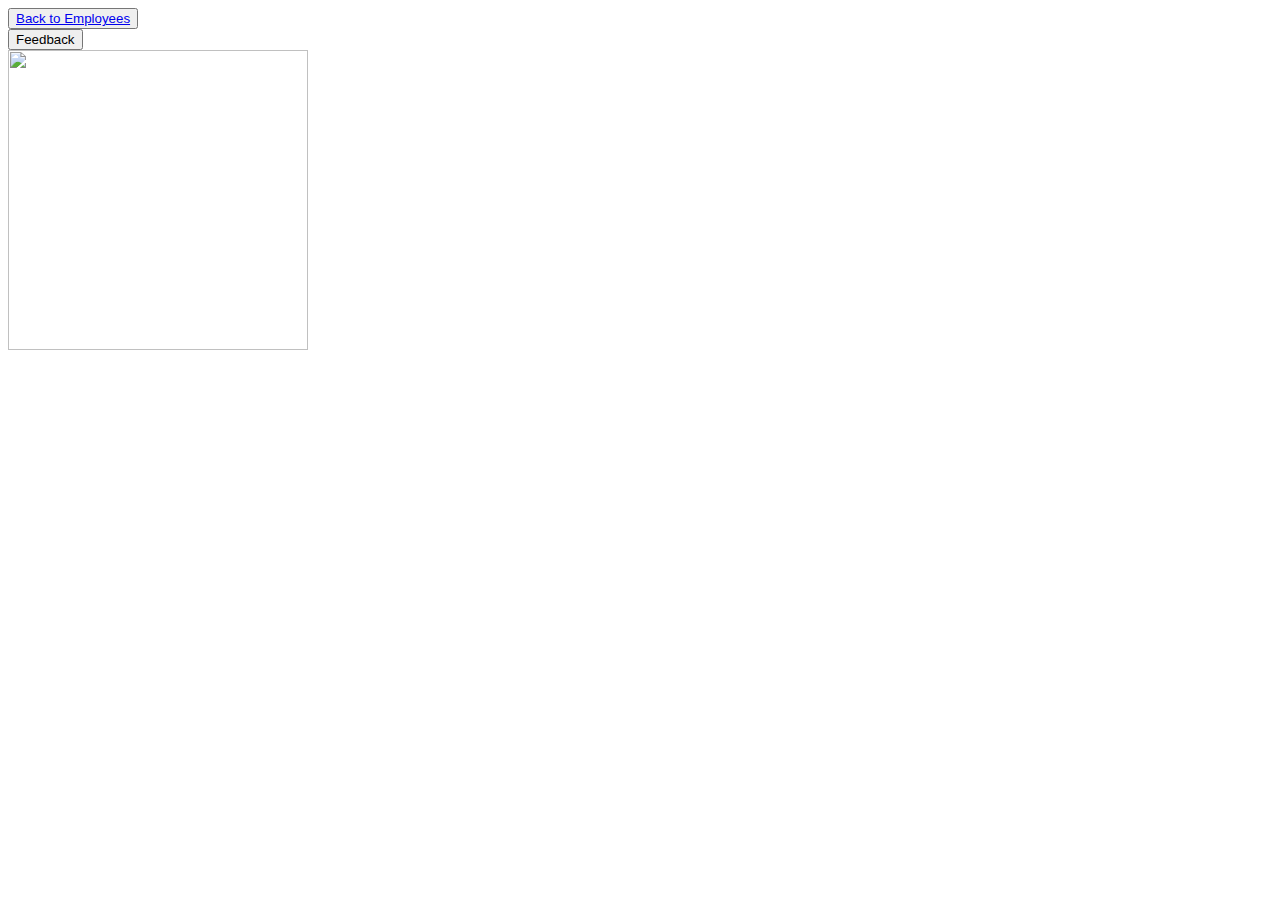
==== employees/Ryan/ryan.html @ a52e0949 "first commit" ====
<!DOCTYPE html>
<html>
<head>
	<title>Ryan</title>
</head>

	<link rel="stylesheet" type="text/css" href="../css/ryan.css">
<body>
<div>
	<div class="navigation">
		<button>
		<a href="../employees.html">Back to Employees</a>
	</button>
	<div class="feedback">
		<button>
			Feedback
		</button>
</div>



<img src="../../img/ryan.jpg"  height="300px" width="300px">

</body>
</html>
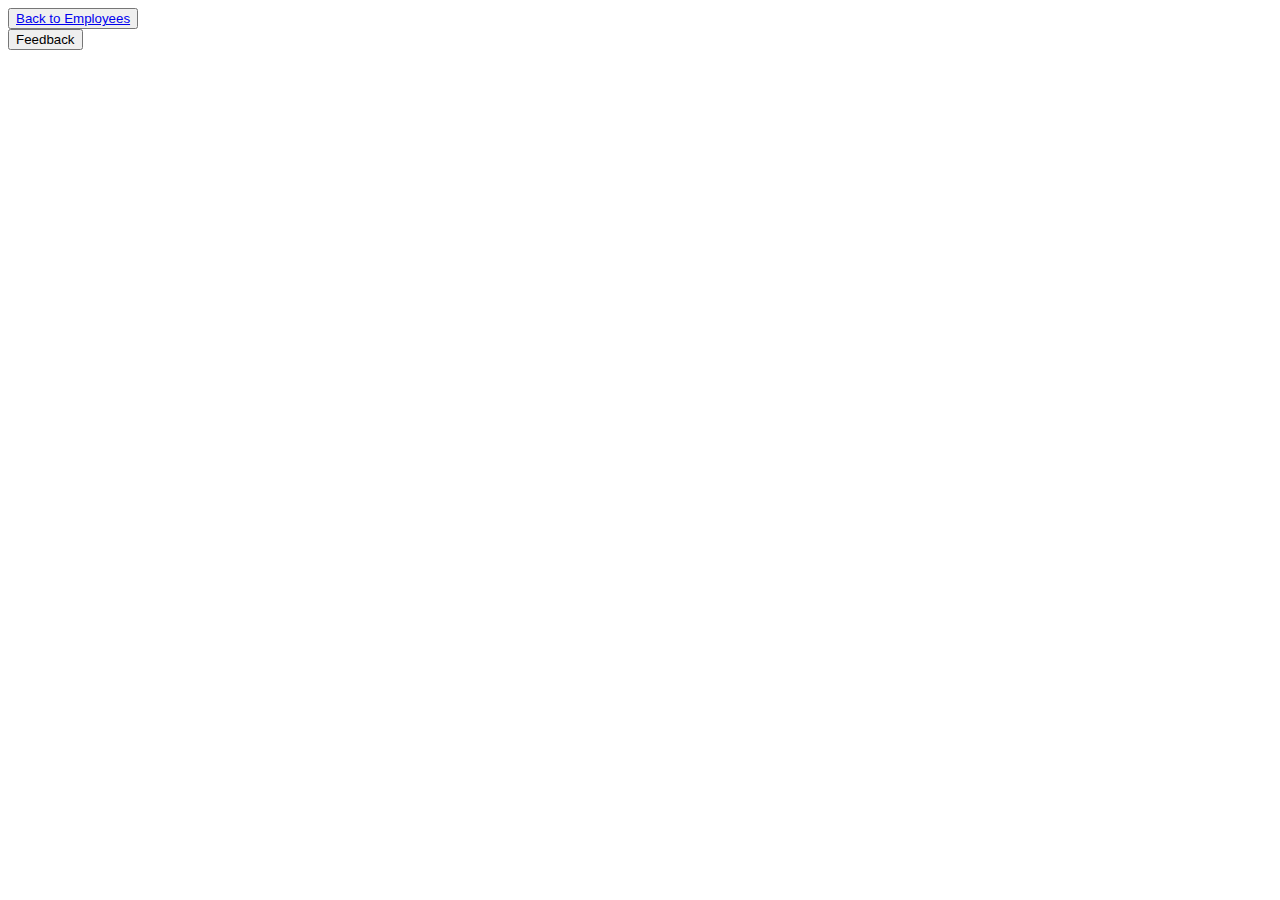
==== commit d22040a1: "change" ====
--- a/employees/Ryan/ryan.html
+++ b/employees/Ryan/ryan.html
@@ -19,7 +19,6 @@
 
 
 
-<img src="../../img/ryan.jpg"  height="300px" width="300px">
 
 </body>
 </html>
